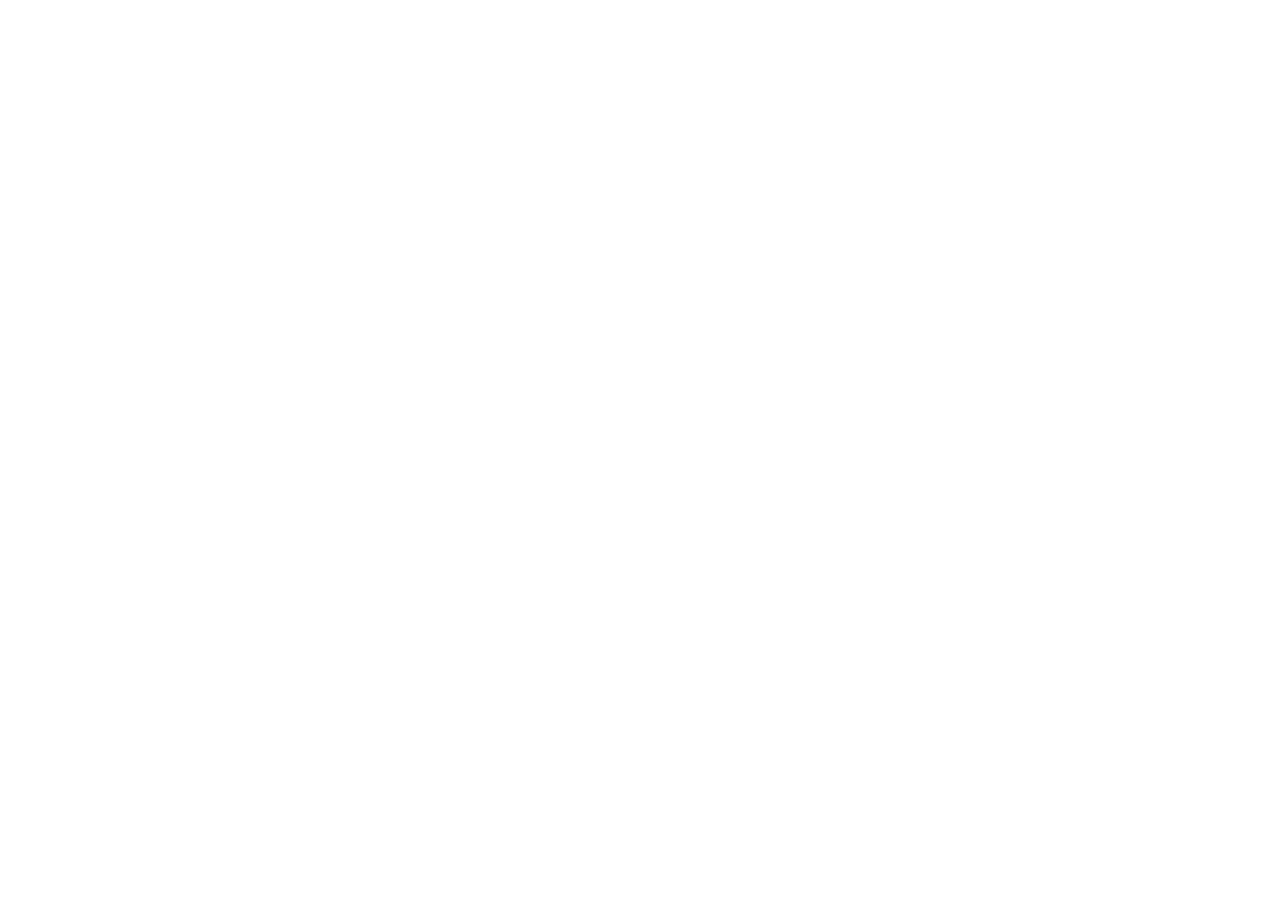
==== index.html @ 732c0166 "update" ====
<!DOCTYPE html>
<html lang="en-us">
  <head>
    <meta charset="UTF-8">
    <title>U.S. Mapping</title>

    <!-- Leaflet CSS -->
    <link rel="stylesheet" href="https://unpkg.com/leaflet@1.3.3/dist/leaflet.css"
    integrity="sha512-Rksm5RenBEKSKFjgI3a41vrjkw4EVPlJ3+OiI65vTjIdo9brlAacEuKOiQ5OFh7cOI1bkDwLqdLw3Zg0cRJAAQ=="
    crossorigin=""/>

    <!-- Leaflet JavaScript code -->
    <script src="https://unpkg.com/leaflet@1.3.3/dist/leaflet.js"
    integrity="sha512-tAGcCfR4Sc5ZP5ZoVz0quoZDYX5aCtEm/eu1KhSLj2c9eFrylXZknQYmxUssFaVJKvvc0dJQixhGjG2yXWiV9Q=="
    crossorigin=""></script>

    <!-- D3 library -->
    <script src="https://d3js.org/d3.v5.min.js"></script>

    <!-- Our CSS -->
    <link rel="stylesheet" type="text/css" href="static/css/style.css">

  </head>
  
  <body>

    <!-- map div -->
    <div id="map"></div>

    <!-- JavaScript file -->
    <!-- <script type="text/javascript" src="static/js/logic1.js"></script> -->
    <!-- <script type="text/javascript" src="us_geo.json"></script> -->
    <!-- <script type="text/javascript" src="reference.js"></script> -->
    <script type="text/javascript" src="static/js/logic2.js"></script>

  </body>
</html>
---- static/css/style.css ----
body {
    padding: 0;
    margin: 0;
  }
  
  #map,
  body,
  html {
    height: 100%;
  }
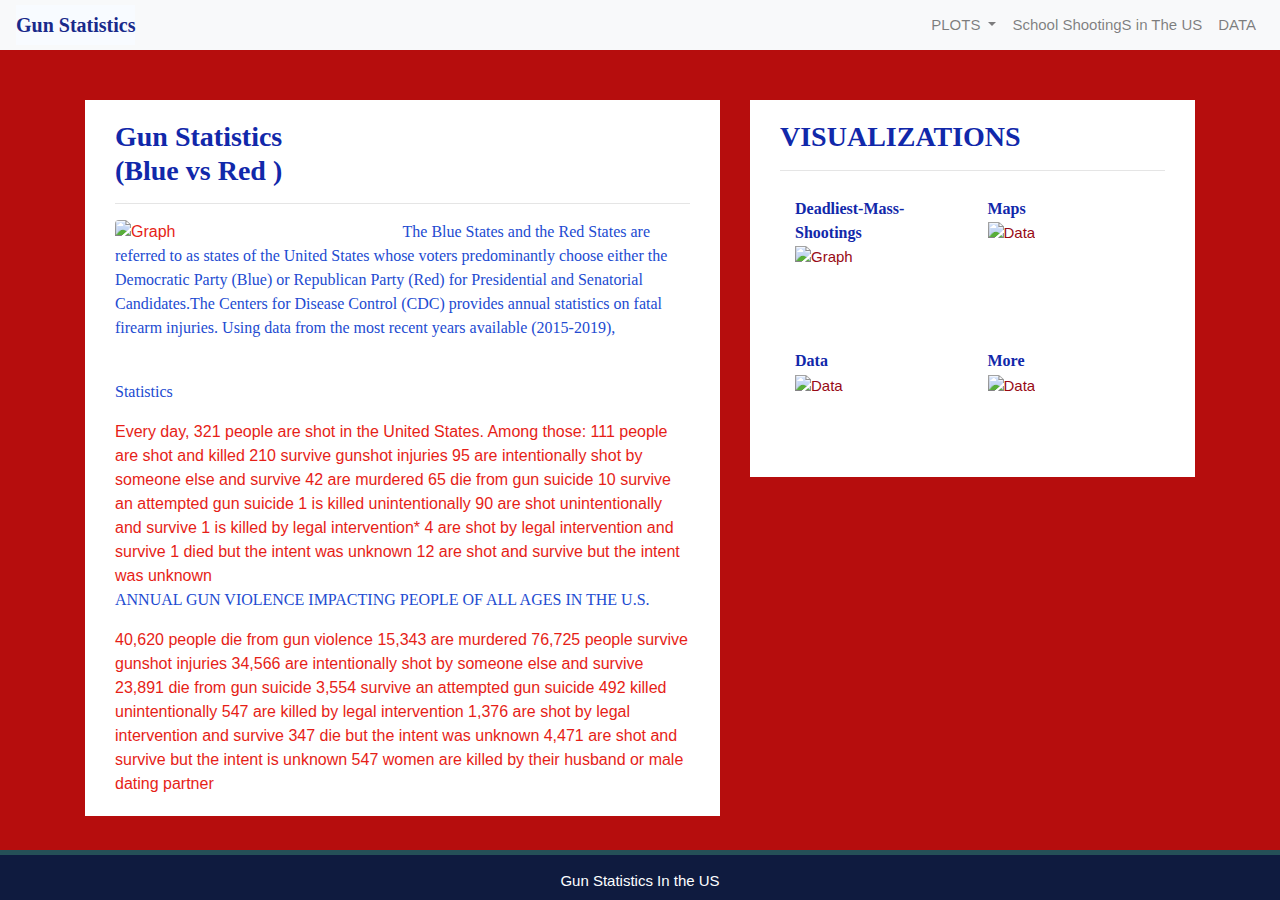
==== commit 445d5456: "Add files via upload" ====
--- a/index.html
+++ b/index.html
@@ -1,37 +1,125 @@
-<!DOCTYPE html>
-<html lang="en-us">
-  <head>
-    <meta charset="UTF-8">
-    <title>U.S. Mapping</title>
-
-    <!-- Leaflet CSS -->
-    <link rel="stylesheet" href="https://unpkg.com/leaflet@1.3.3/dist/leaflet.css"
-    integrity="sha512-Rksm5RenBEKSKFjgI3a41vrjkw4EVPlJ3+OiI65vTjIdo9brlAacEuKOiQ5OFh7cOI1bkDwLqdLw3Zg0cRJAAQ=="
-    crossorigin=""/>
-
-    <!-- Leaflet JavaScript code -->
-    <script src="https://unpkg.com/leaflet@1.3.3/dist/leaflet.js"
-    integrity="sha512-tAGcCfR4Sc5ZP5ZoVz0quoZDYX5aCtEm/eu1KhSLj2c9eFrylXZknQYmxUssFaVJKvvc0dJQixhGjG2yXWiV9Q=="
-    crossorigin=""></script>
-
-    <!-- D3 library -->
-    <script src="https://d3js.org/d3.v5.min.js"></script>
-
-    <!-- Our CSS -->
-    <link rel="stylesheet" type="text/css" href="static/css/style.css">
-
-  </head>
-  
-  <body>
-
-    <!-- map div -->
-    <div id="map"></div>
-
-    <!-- JavaScript file -->
-    <!-- <script type="text/javascript" src="static/js/logic1.js"></script> -->
-    <!-- <script type="text/javascript" src="us_geo.json"></script> -->
-    <!-- <script type="text/javascript" src="reference.js"></script> -->
-    <script type="text/javascript" src="static/js/logic2.js"></script>
-
-  </body>
-</html>
+<!doctype html>
+<html lang="en">
+<head>
+    <meta charset="utf-8">
+    <meta name="viewport" content="width=device-width, initial-scale=1">
+    <link rel="stylesheet" href="https://stackpath.bootstrapcdn.com/bootstrap/4.3.1/css/bootstrap.min.css" integrity="sha384-ggOyR0iXCbMQv3Xipma34MD+dH/1fQ784/j6cY/iJTQUOhcWr7x9JvoRxT2MZw1T" crossorigin="anonymous">
+    <script src="https://code.jquery.com/jquery-3.3.1.slim.min.js" integrity="sha384-q8i/X+965DzO0rT7abK41JStQIAqVgRVzpbzo5smXKp4YfRvH+8abtTE1Pi6jizo" crossorigin="anonymous"></script>
+    <script src="https://cdnjs.cloudflare.com/ajax/libs/popper.js/1.14.7/umd/popper.min.js" integrity="sha384-UO2eT0CpHqdSJQ6hJty5KVphtPhzWj9WO1clHTMGa3JDZwrnQq4sF86dIHNDz0W1" crossorigin="anonymous"></script>
+    <script src="https://stackpath.bootstrapcdn.com/bootstrap/4.3.1/js/bootstrap.min.js" integrity="sha384-JjSmVgyd0p3pXB1rRibZUAYoIIy6OrQ6VrjIEaFf/nJGzIxFDsf4x0xIM+B07jRM" crossorigin="anonymous"></script>
+    <link rel="stylesheet" type="text/css" href="style.css">
+    <title>Gun Stats</title>
+</head>
+<body>
+    <div class="navigation">
+        <nav class="navbar navbar-expand-lg navbar-light bg-light">
+            <a class="navbar-brand" style="background-color: rgb(248, 251, 255);" href="index.html">Gun Statistics</a>
+            <button class="navbar-toggler" type="button" data-toggle="collapse" data-target="#navbarNavDropdown" aria-controls="navbarNavDropdown" aria-expanded="false" aria-label="Toggle navigation">
+                <span class="navbar-toggler-icon"></span>
+            </button>
+            <div class="collapse navbar-collapse" id="navbarNavDropdown">
+                <ul class="navbar-nav ml-auto">
+                    <li class="nav-item dropdown">
+                        <a class="nav-link dropdown-toggle" href="#" id="navbarDropdownMenuLink" role="button" data-toggle="dropdown" aria-haspopup="true" aria-expanded="false">
+                            PLOTS
+                        </a>
+                        <div class="dropdown-menu" aria-labelledby="navbarDropdownMenuLink">
+                            <a class="dropdown-item" href="Blue/Red">RED/Blue</a>
+                            <a class="dropdown-item" href="Gun Violence">Shootings in the US</a>
+                            <a class="dropdown-item" href="Place Holder 2">Placeholder</a>
+                            <a class="dropdown-item" href="Place Holder 3 ">Placeholder</a>
+                        </div>
+                    </li>
+                    <li class="nav-item">
+                        <a class="nav-link" href="Page2.html">School ShootingS in The US</a>
+                
+                    <li class="nav-item">
+                        <a class="nav-link" href="data.html">DATA</a>
+                    </li>
+                </ul>
+            </div>
+        </nav>
+    </div>
+    <div class="container">
+        <div class="row">
+            <div class="col-lg-7 col-md-12">
+                <div class="box" style="padding-bottom: 20px;">
+                    <h3 class="title">Gun Statistics <br> (Blue vs Red )</h3>
+                    <hr>
+                    <img src="https://www.gkgigs.com/wp-content/uploads/2021/08/Blue-States-And-Red-States-696x392.png" class="vizualization rounded float-left" alt="Graph">
+                    <p> The Blue States and the Red States are referred to as states of the United States whose voters predominantly choose either the Democratic Party (Blue) or 
+                        Republican Party (Red) for Presidential and Senatorial Candidates.The Centers for Disease Control (CDC) provides annual statistics on fatal firearm injuries.
+                        Using data from the most recent years available (2015-2019),</p>
+                      <br>
+                    <p> Statistics</p>Every day, 321 people are shot in the United States. Among those:
+
+                    111 people are shot and killed
+                    210 survive gunshot injuries
+                    95 are intentionally shot by someone else and survive
+                    42 are murdered
+                    65 die from gun suicide
+                    10 survive an attempted gun suicide
+                    1 is killed unintentionally
+                    90 are shot unintentionally and survive
+                    1 is killed by legal intervention*
+                    4 are shot by legal intervention and survive
+                    1 died but the intent was unknown
+                    12 are shot and survive but the intent was unknown
+                      <br>
+                    <p>ANNUAL GUN VIOLENCE IMPACTING PEOPLE OF ALL AGES IN THE U.S.</p>
+                    40,620 people die from gun violence
+15,343 are murdered
+76,725 people survive gunshot injuries
+34,566 are intentionally shot by someone else and survive
+23,891 die from gun suicide
+3,554 survive an attempted gun suicide
+492 killed unintentionally
+547 are killed by legal intervention
+1,376 are shot by legal intervention and survive
+347 die but the intent was unknown
+4,471 are shot and survive but the intent is unknown
+547 women are killed by their husband or male dating partner
+                </div>
+            </div>
+            <div class="col-lg-5 col-md-12">
+                <div class="box">
+                    <h3 class="title">VISUALIZATIONS</h3>
+                    <hr>
+                    <div class="container">
+                        <div class="row" style="padding-bottom: 70px;">
+                            <div class="col-6">
+                                <div class="title">Deadliest-Mass-Shootings</div>
+                                <a href="Page2.html">
+                                <img class="panel" src="https://www.thetrace.org/wp-content/uploads/2017/01/Deadliest-Mass-Shootings_002.png" alt="Graph">
+                                </a>
+                            </div>
+                            <div class="col-6">
+                                <div class="title">Maps</div>
+                                <a href="maps.html">
+                                <img class="panel" src="https://printablemapaz.com/wp-content/uploads/2019/07/colorado-concealed-carry-reciprocity-map-florida-concealed-carry-gun-florida-concealed-carry-reciprocity-map-2018.png" alt="Data">
+                                </a>
+                            </div>
+                        </div>
+                        <div class="row" style="padding-bottom: 70px;">
+                            <div class="col-6">
+                                <div class="title">Data</div>
+                                <a href="data.html">
+                                <img class="panel" src="https://ewscripps.brightspotcdn.com/dims4/default/afa7330/2147483647/strip/true/crop/0x0+0+0/resize/1200x630!/quality/90/?url=http:%2F%2Fsharing.wxyz.com%2Fsharescnn%2Fphoto%2F2017%2F03%2F26%2FScreen%20Shot%202017-03-26%20at%203.24.50%20PM_1490556319056_57384704_ver1.0_640_480.png" alt="Data">
+                                </a>
+                                <!-- <div class="title">vs. Graphs</div> -->
+                            </div>
+                            <div class="col-6">
+                                <div class="title">More <DATAl></DATAl></div>
+                                <a href="graphs.html">
+                                    <img class="panel" src="http://guncarrier.com/wp-content/uploads/2015/03/concealed-map.jpg" alt="Data">
+                                </a>
+                            </div>
+                        </div>
+                    </div>
+                </div>
+            </div>
+        </div>
+    </div>
+    <footer> Gun Statistics In the US </footer>
+</body>
+</html>--- a/style.css
+++ b/style.css
@@ -0,0 +1,123 @@
+body {
+    background-color: #b60d0d;
+    font-family: 'Poppins', sans-serif;
+    }
+    
+    .navbar {
+      max-height: 50px;
+    }
+    .navigation .navbar-brand {
+      color: rgb(25, 42, 139);
+      margin-left: 0px;
+      flex-direction:inherit;
+      font-weight: bold;
+      background-color: rgb(33, 49, 194);
+      font-family: cochin;
+    }
+    .navbar {
+      background-color: rgb(61, 103, 218);
+      font-size: 35px; 
+    }
+    .active, .dropdown-menu .dropdown-item:active a:hover {
+      background-color: rgb(248, 248, 248);
+    }
+    .dropdown-item {
+      color: rgba(26, 29, 214, 0.75);
+    }
+    .dropdown .dropdown-menu .dropdown-item:active, .dropdown .dropdown-menu .dropdown-item:hover {
+      background-color: rgba(37, 17, 110, 0.75);
+    }
+    
+    .nav-link:hover {
+      background-color:rgba(228, 159, 156, 0.75);
+     }
+    
+    .navbar-brand:hover {
+    color: rgb(45, 158, 175);
+    }
+    a {
+      color: rgb(151, 10, 21);
+      font-size: 15px;
+    }
+    
+    img{
+      width:100%;
+      height:100%;
+    }
+    .active, .panel:hover {
+      border-color:rgba(179, 203, 240, 0.863);
+      border-style: solid;
+      
+    }
+    .vizualization {
+      width:50%;
+      height:50%;
+    }
+    
+    .title {
+      color: rgb(17, 40, 170);
+      font-family: cochin;
+      font-weight: bolder;
+      padding-top: 10px;
+    }
+    
+    p {
+    color: rgb(34, 75, 209);
+    font-family: 'segoe ui';
+    font-size: 16px;
+    }
+    
+    .box {
+      margin-top: 50px;
+      margin-bottom: 60px;
+      padding: 10px 30px 10px;
+      color: #e61e17;
+      background-color: rgb(255, 255, 255);
+    
+    }
+    
+    .table {
+      font-size: 15px;
+      border-top-color: rgb(255, 255, 255);
+    }
+    
+    footer {
+    background-color: #0f1b3f;
+    border-top-style: solid;
+    border-top-width: 5px;
+    border-top-color: rgb(37, 80, 87);
+    color: rgb(253, 255, 255);
+    min-height: 50px;
+    font-family: Menlo, Helvetica, sans-serif;
+    font-size: 15px;
+    text-align: center;
+    position: fixed;
+    left: 0;
+    bottom: 0;
+    width: 100%;
+    padding-top: 15px;
+    }
+    
+    @media(max-width: 992px) {
+      .navbar-expand-lg {
+      background-color: #350606;
+      }
+      .navbar {
+        max-height: none;
+        padding: inherit;
+      }
+      .navbar div {
+        margin: inherit;
+        background-color: rgb(126, 157, 241);
+      }
+      .navbar-brand {
+        padding: 10px;
+      }
+      button{
+        margin-right: 30px;
+      }
+      button:focus {
+        outline: 1px dotted;
+        outline: auto 5px;
+      }
+    }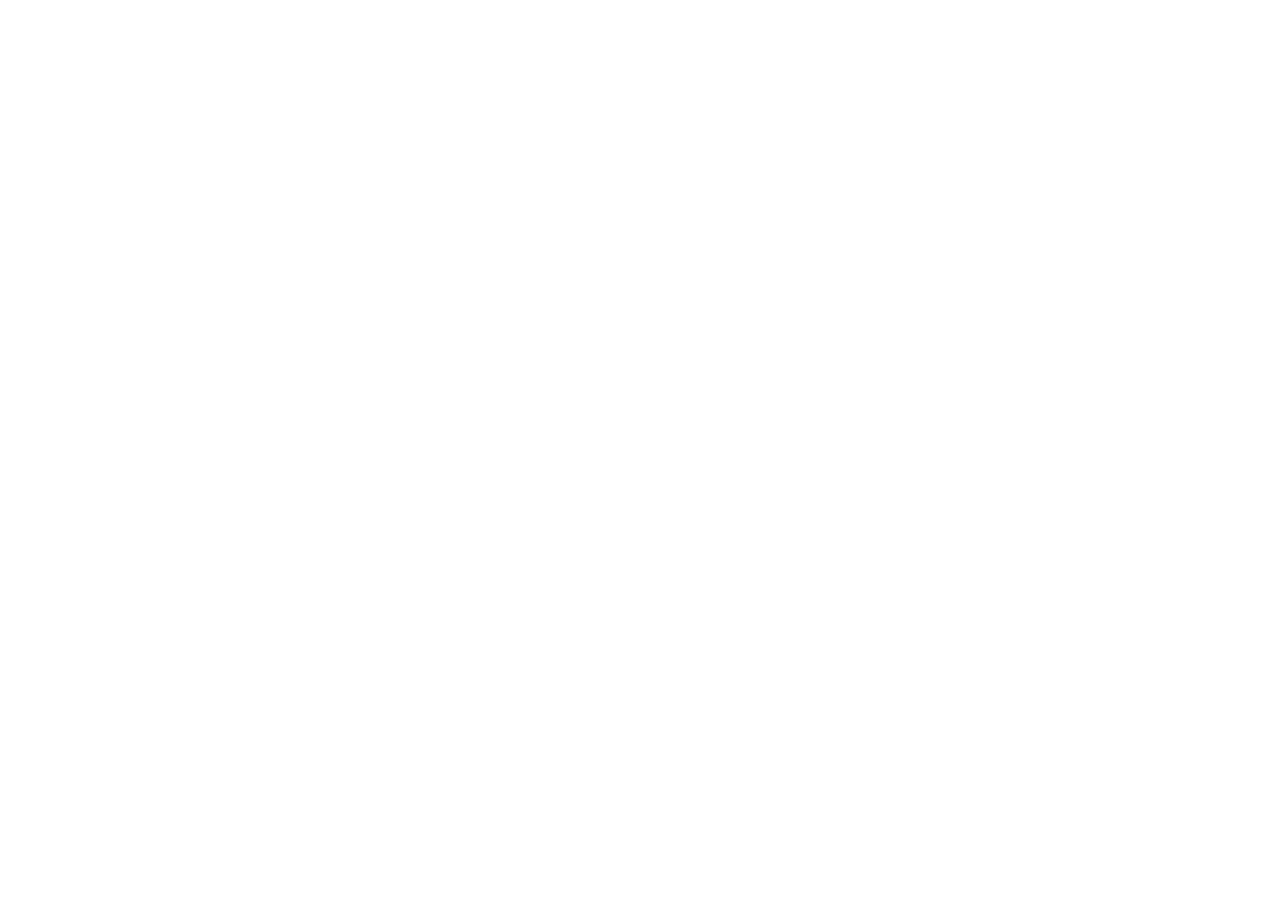
==== commit 916a6e33: "Merge pull request #1 from SSBasurto/Tony" ====
--- a/index.html
+++ b/index.html
@@ -1,125 +1,37 @@
-<!doctype html>
-<html lang="en">
-<head>
-    <meta charset="utf-8">
-    <meta name="viewport" content="width=device-width, initial-scale=1">
-    <link rel="stylesheet" href="https://stackpath.bootstrapcdn.com/bootstrap/4.3.1/css/bootstrap.min.css" integrity="sha384-ggOyR0iXCbMQv3Xipma34MD+dH/1fQ784/j6cY/iJTQUOhcWr7x9JvoRxT2MZw1T" crossorigin="anonymous">
-    <script src="https://code.jquery.com/jquery-3.3.1.slim.min.js" integrity="sha384-q8i/X+965DzO0rT7abK41JStQIAqVgRVzpbzo5smXKp4YfRvH+8abtTE1Pi6jizo" crossorigin="anonymous"></script>
-    <script src="https://cdnjs.cloudflare.com/ajax/libs/popper.js/1.14.7/umd/popper.min.js" integrity="sha384-UO2eT0CpHqdSJQ6hJty5KVphtPhzWj9WO1clHTMGa3JDZwrnQq4sF86dIHNDz0W1" crossorigin="anonymous"></script>
-    <script src="https://stackpath.bootstrapcdn.com/bootstrap/4.3.1/js/bootstrap.min.js" integrity="sha384-JjSmVgyd0p3pXB1rRibZUAYoIIy6OrQ6VrjIEaFf/nJGzIxFDsf4x0xIM+B07jRM" crossorigin="anonymous"></script>
-    <link rel="stylesheet" type="text/css" href="style.css">
-    <title>Gun Stats</title>
-</head>
-<body>
-    <div class="navigation">
-        <nav class="navbar navbar-expand-lg navbar-light bg-light">
-            <a class="navbar-brand" style="background-color: rgb(248, 251, 255);" href="index.html">Gun Statistics</a>
-            <button class="navbar-toggler" type="button" data-toggle="collapse" data-target="#navbarNavDropdown" aria-controls="navbarNavDropdown" aria-expanded="false" aria-label="Toggle navigation">
-                <span class="navbar-toggler-icon"></span>
-            </button>
-            <div class="collapse navbar-collapse" id="navbarNavDropdown">
-                <ul class="navbar-nav ml-auto">
-                    <li class="nav-item dropdown">
-                        <a class="nav-link dropdown-toggle" href="#" id="navbarDropdownMenuLink" role="button" data-toggle="dropdown" aria-haspopup="true" aria-expanded="false">
-                            PLOTS
-                        </a>
-                        <div class="dropdown-menu" aria-labelledby="navbarDropdownMenuLink">
-                            <a class="dropdown-item" href="Blue/Red">RED/Blue</a>
-                            <a class="dropdown-item" href="Gun Violence">Shootings in the US</a>
-                            <a class="dropdown-item" href="Place Holder 2">Placeholder</a>
-                            <a class="dropdown-item" href="Place Holder 3 ">Placeholder</a>
-                        </div>
-                    </li>
-                    <li class="nav-item">
-                        <a class="nav-link" href="Page2.html">School ShootingS in The US</a>
-                
-                    <li class="nav-item">
-                        <a class="nav-link" href="data.html">DATA</a>
-                    </li>
-                </ul>
-            </div>
-        </nav>
-    </div>
-    <div class="container">
-        <div class="row">
-            <div class="col-lg-7 col-md-12">
-                <div class="box" style="padding-bottom: 20px;">
-                    <h3 class="title">Gun Statistics <br> (Blue vs Red )</h3>
-                    <hr>
-                    <img src="https://www.gkgigs.com/wp-content/uploads/2021/08/Blue-States-And-Red-States-696x392.png" class="vizualization rounded float-left" alt="Graph">
-                    <p> The Blue States and the Red States are referred to as states of the United States whose voters predominantly choose either the Democratic Party (Blue) or 
-                        Republican Party (Red) for Presidential and Senatorial Candidates.The Centers for Disease Control (CDC) provides annual statistics on fatal firearm injuries.
-                        Using data from the most recent years available (2015-2019),</p>
-                      <br>
-                    <p> Statistics</p>Every day, 321 people are shot in the United States. Among those:
-
-                    111 people are shot and killed
-                    210 survive gunshot injuries
-                    95 are intentionally shot by someone else and survive
-                    42 are murdered
-                    65 die from gun suicide
-                    10 survive an attempted gun suicide
-                    1 is killed unintentionally
-                    90 are shot unintentionally and survive
-                    1 is killed by legal intervention*
-                    4 are shot by legal intervention and survive
-                    1 died but the intent was unknown
-                    12 are shot and survive but the intent was unknown
-                      <br>
-                    <p>ANNUAL GUN VIOLENCE IMPACTING PEOPLE OF ALL AGES IN THE U.S.</p>
-                    40,620 people die from gun violence
-15,343 are murdered
-76,725 people survive gunshot injuries
-34,566 are intentionally shot by someone else and survive
-23,891 die from gun suicide
-3,554 survive an attempted gun suicide
-492 killed unintentionally
-547 are killed by legal intervention
-1,376 are shot by legal intervention and survive
-347 die but the intent was unknown
-4,471 are shot and survive but the intent is unknown
-547 women are killed by their husband or male dating partner
-                </div>
-            </div>
-            <div class="col-lg-5 col-md-12">
-                <div class="box">
-                    <h3 class="title">VISUALIZATIONS</h3>
-                    <hr>
-                    <div class="container">
-                        <div class="row" style="padding-bottom: 70px;">
-                            <div class="col-6">
-                                <div class="title">Deadliest-Mass-Shootings</div>
-                                <a href="Page2.html">
-                                <img class="panel" src="https://www.thetrace.org/wp-content/uploads/2017/01/Deadliest-Mass-Shootings_002.png" alt="Graph">
-                                </a>
-                            </div>
-                            <div class="col-6">
-                                <div class="title">Maps</div>
-                                <a href="maps.html">
-                                <img class="panel" src="https://printablemapaz.com/wp-content/uploads/2019/07/colorado-concealed-carry-reciprocity-map-florida-concealed-carry-gun-florida-concealed-carry-reciprocity-map-2018.png" alt="Data">
-                                </a>
-                            </div>
-                        </div>
-                        <div class="row" style="padding-bottom: 70px;">
-                            <div class="col-6">
-                                <div class="title">Data</div>
-                                <a href="data.html">
-                                <img class="panel" src="https://ewscripps.brightspotcdn.com/dims4/default/afa7330/2147483647/strip/true/crop/0x0+0+0/resize/1200x630!/quality/90/?url=http:%2F%2Fsharing.wxyz.com%2Fsharescnn%2Fphoto%2F2017%2F03%2F26%2FScreen%20Shot%202017-03-26%20at%203.24.50%20PM_1490556319056_57384704_ver1.0_640_480.png" alt="Data">
-                                </a>
-                                <!-- <div class="title">vs. Graphs</div> -->
-                            </div>
-                            <div class="col-6">
-                                <div class="title">More <DATAl></DATAl></div>
-                                <a href="graphs.html">
-                                    <img class="panel" src="http://guncarrier.com/wp-content/uploads/2015/03/concealed-map.jpg" alt="Data">
-                                </a>
-                            </div>
-                        </div>
-                    </div>
-                </div>
-            </div>
-        </div>
-    </div>
-    <footer> Gun Statistics In the US </footer>
-</body>
-</html>+<!DOCTYPE html>
+<html lang="en-us">
+  <head>
+    <meta charset="UTF-8">
+    <title>U.S. Mapping</title>
+
+    <!-- Leaflet CSS -->
+    <link rel="stylesheet" href="https://unpkg.com/leaflet@1.3.3/dist/leaflet.css"
+    integrity="sha512-Rksm5RenBEKSKFjgI3a41vrjkw4EVPlJ3+OiI65vTjIdo9brlAacEuKOiQ5OFh7cOI1bkDwLqdLw3Zg0cRJAAQ=="
+    crossorigin=""/>
+
+    <!-- Leaflet JavaScript code -->
+    <script src="https://unpkg.com/leaflet@1.3.3/dist/leaflet.js"
+    integrity="sha512-tAGcCfR4Sc5ZP5ZoVz0quoZDYX5aCtEm/eu1KhSLj2c9eFrylXZknQYmxUssFaVJKvvc0dJQixhGjG2yXWiV9Q=="
+    crossorigin=""></script>
+
+    <!-- D3 library -->
+    <script src="https://d3js.org/d3.v5.min.js"></script>
+
+    <!-- Our CSS -->
+    <link rel="stylesheet" type="text/css" href="static/css/style.css">
+
+  </head>
+  
+  <body>
+
+    <!-- map div -->
+    <div id="map"></div>
+
+    <!-- JavaScript file -->
+    <!-- <script type="text/javascript" src="static/js/logic1.js"></script> -->
+    <!-- <script type="text/javascript" src="us_geo.json"></script> -->
+    <!-- <script type="text/javascript" src="reference.js"></script> -->
+    <script type="text/javascript" src="static/js/logic2.js"></script>
+
+  </body>
+</html>
--- a/static/css/style.css
+++ b/static/css/style.css
@@ -0,0 +1,10 @@
+body {
+    padding: 0;
+    margin: 0;
+  }
+  
+  #map,
+  body,
+  html {
+    height: 100%;
+  }